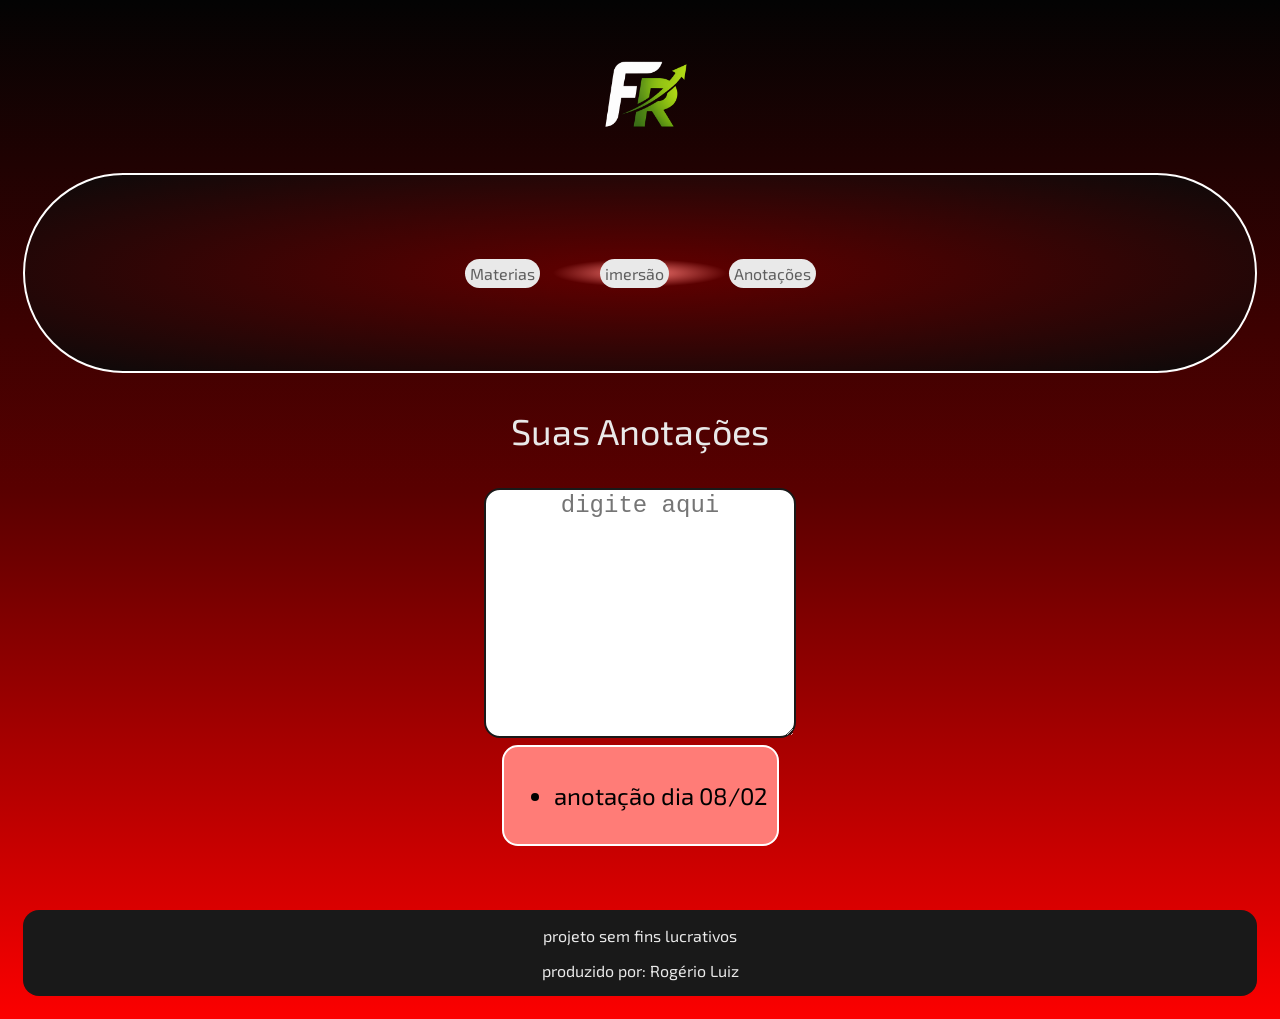
==== anotacoes.html @ 322ac068 "Add files via upload" ====
<!DOCTYPE html>
<html lang="pt-br" class="estudo" data-contexto="anotacao">
<head>
    <meta charset="UTF-8">
    <meta name="viewport" content="width=device-width, initial-scale=1.0">
     <link rel="preconnect" href="https://fonts.googleapis.com" />
    <link rel="preconnect" href="https://fonts.gstatic.com" crossorigin />
    <link
      href="https://fonts.googleapis.com/css2?family=Exo+2:ital,wght@0,100..900;1,100..900&display=swap"
      rel="stylesheet"
    />
    <link rel="stylesheet" href="css/style.css" />
    <script type="module"  src="js/script.js" defer></script>
    <title>foco e progresso</title>
</head>
<body>
    <header>
       <section class="app__header-container">
        <div class="app__tittle">
          <h1 id="appSaudacao" ></h1>
          <p id="data-hora"></p>
        </div>
        <div class="app__logo">
          <img
            class="app_logo_start"
            src="/img/app-logo-simp.png"
            alt="letras F na cor branca e R na cor verde com uma seta apontado para o topo"
          />
        </div>
      </section>
    </header>
    <nav>
    <section class="app__nav_container">
        <div class="app__links_anotacao">
          <a id="materias" class="botao" href="index.html">Materias</a>
          <a class="botao" id="imersao" href="imersao.html">imersão</a>
          <a class="botao" id="anotacao" href="anotacoes.html">Anotações</a>
        </div>
      </section>
    </nav>
    <main>
      <section class="anotacao__main_container">
        <div class="anotacao__text_area">
          <p>Suas Anotações</p>
          <textarea name="anotacoes" id="anotacoes" placeholder="digite aqui"></textarea>
        </div>
        <div class="anotacoes__list_anteriores">
          <ul id="listaAnotacoes">
            <li>anotação dia 08/02</li>
          </ul>
        </div>
      </section>
    </main>
     <footer>
      <section class="app__footer">
        <div class="text_footer">
          <p>projeto sem fins lucrativos</p>
          <p>produzido por: Rogério Luiz</p>
        </div>
      </section>
    </footer>
</body>
</html>
---- css/style.css ----
@import url(global.css);
@import url(estudos.css);
@import url(anotacoes.css);
@import url(imersao.css);
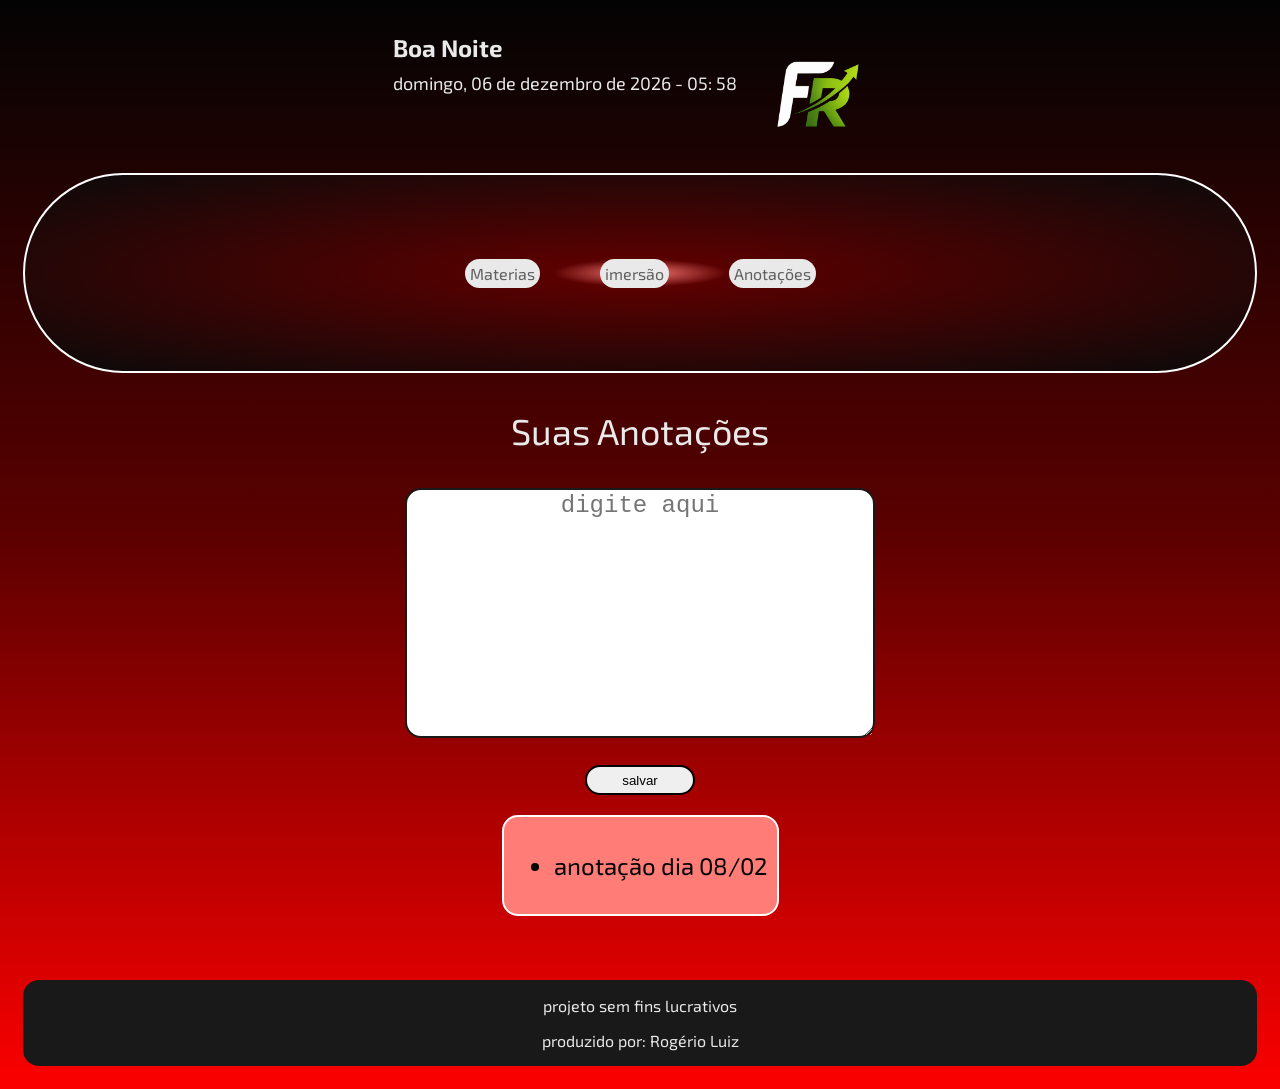
==== commit e62a9fee: "adicao de um botao na pagina anotacoes.html" ====
--- a/anotacoes.html
+++ b/anotacoes.html
@@ -1,63 +1,64 @@
-<!DOCTYPE html>
-<html lang="pt-br" class="estudo" data-contexto="anotacao">
-<head>
-    <meta charset="UTF-8">
-    <meta name="viewport" content="width=device-width, initial-scale=1.0">
-     <link rel="preconnect" href="https://fonts.googleapis.com" />
-    <link rel="preconnect" href="https://fonts.gstatic.com" crossorigin />
-    <link
-      href="https://fonts.googleapis.com/css2?family=Exo+2:ital,wght@0,100..900;1,100..900&display=swap"
-      rel="stylesheet"
-    />
-    <link rel="stylesheet" href="css/style.css" />
-    <script type="module"  src="js/script.js" defer></script>
-    <title>foco e progresso</title>
-</head>
-<body>
-    <header>
-       <section class="app__header-container">
-        <div class="app__tittle">
-          <h1 id="appSaudacao" ></h1>
-          <p id="data-hora"></p>
-        </div>
-        <div class="app__logo">
-          <img
-            class="app_logo_start"
-            src="/img/app-logo-simp.png"
-            alt="letras F na cor branca e R na cor verde com uma seta apontado para o topo"
-          />
-        </div>
-      </section>
-    </header>
-    <nav>
-    <section class="app__nav_container">
-        <div class="app__links_anotacao">
-          <a id="materias" class="botao" href="index.html">Materias</a>
-          <a class="botao" id="imersao" href="imersao.html">imersão</a>
-          <a class="botao" id="anotacao" href="anotacoes.html">Anotações</a>
-        </div>
-      </section>
-    </nav>
-    <main>
-      <section class="anotacao__main_container">
-        <div class="anotacao__text_area">
-          <p>Suas Anotações</p>
-          <textarea name="anotacoes" id="anotacoes" placeholder="digite aqui"></textarea>
-        </div>
-        <div class="anotacoes__list_anteriores">
-          <ul id="listaAnotacoes">
-            <li>anotação dia 08/02</li>
-          </ul>
-        </div>
-      </section>
-    </main>
-     <footer>
-      <section class="app__footer">
-        <div class="text_footer">
-          <p>projeto sem fins lucrativos</p>
-          <p>produzido por: Rogério Luiz</p>
-        </div>
-      </section>
-    </footer>
-</body>
+<!DOCTYPE html>
+<html lang="pt-br" class="estudo" data-contexto="anotacao">
+<head>
+    <meta charset="UTF-8">
+    <meta name="viewport" content="width=device-width, initial-scale=1.0">
+     <link rel="preconnect" href="https://fonts.googleapis.com" />
+    <link rel="preconnect" href="https://fonts.gstatic.com" crossorigin />
+    <link
+      href="https://fonts.googleapis.com/css2?family=Exo+2:ital,wght@0,100..900;1,100..900&display=swap"
+      rel="stylesheet"
+    />
+    <link rel="stylesheet" href="css/style.css" />
+    <script type="module"  src="js/script.js" defer></script>
+    <title>foco e progresso</title>
+</head>
+<body>
+    <header>
+       <section class="app__header-container">
+        <div class="app__tittle">
+          <h1 id="appSaudacao" ></h1>
+          <p id="data-hora"></p>
+        </div>
+        <div class="app__logo">
+          <img
+            class="app_logo_start"
+            src="/img/app-logo-simp.png"
+            alt="letras F na cor branca e R na cor verde com uma seta apontado para o topo"
+          />
+        </div>
+      </section>
+    </header>
+    <nav>
+    <section class="app__nav_container">
+        <div class="app__links_anotacao">
+          <a id="materias" class="botao" href="index.html">Materias</a>
+          <a class="botao" id="imersao" href="imersao.html">imersão</a>
+          <a class="botao" id="anotacao" href="anotacoes.html">Anotações</a>
+        </div>
+      </section>
+    </nav>
+    <main>
+      <section class="anotacao__main_container">
+        <div class="anotacao__text_area">
+          <p>Suas Anotações</p>
+          <textarea name="anotacoes" id="anotacoes" placeholder="digite aqui"></textarea>
+          <button id="btnAnotacoes">salvar</button>
+        </div>
+        <div class="anotacoes__list_anteriores">
+          <ul id="listaAnotacoes">
+            <li>anotação dia 08/02</li>
+          </ul>
+        </div>
+      </section>
+    </main>
+     <footer>
+      <section class="app__footer">
+        <div class="text_footer">
+          <p>projeto sem fins lucrativos</p>
+          <p>produzido por: Rogério Luiz</p>
+        </div>
+      </section>
+    </footer>
+</body>
 </html>
--- a/css/style.css
+++ b/css/style.css
@@ -1,4 +1,4 @@
-@import url(global.css);
-@import url(estudos.css);
-@import url(anotacoes.css);
+@import url(global.css);
+@import url(estudos.css);
+@import url(anotacoes.css);
 @import url(imersao.css);
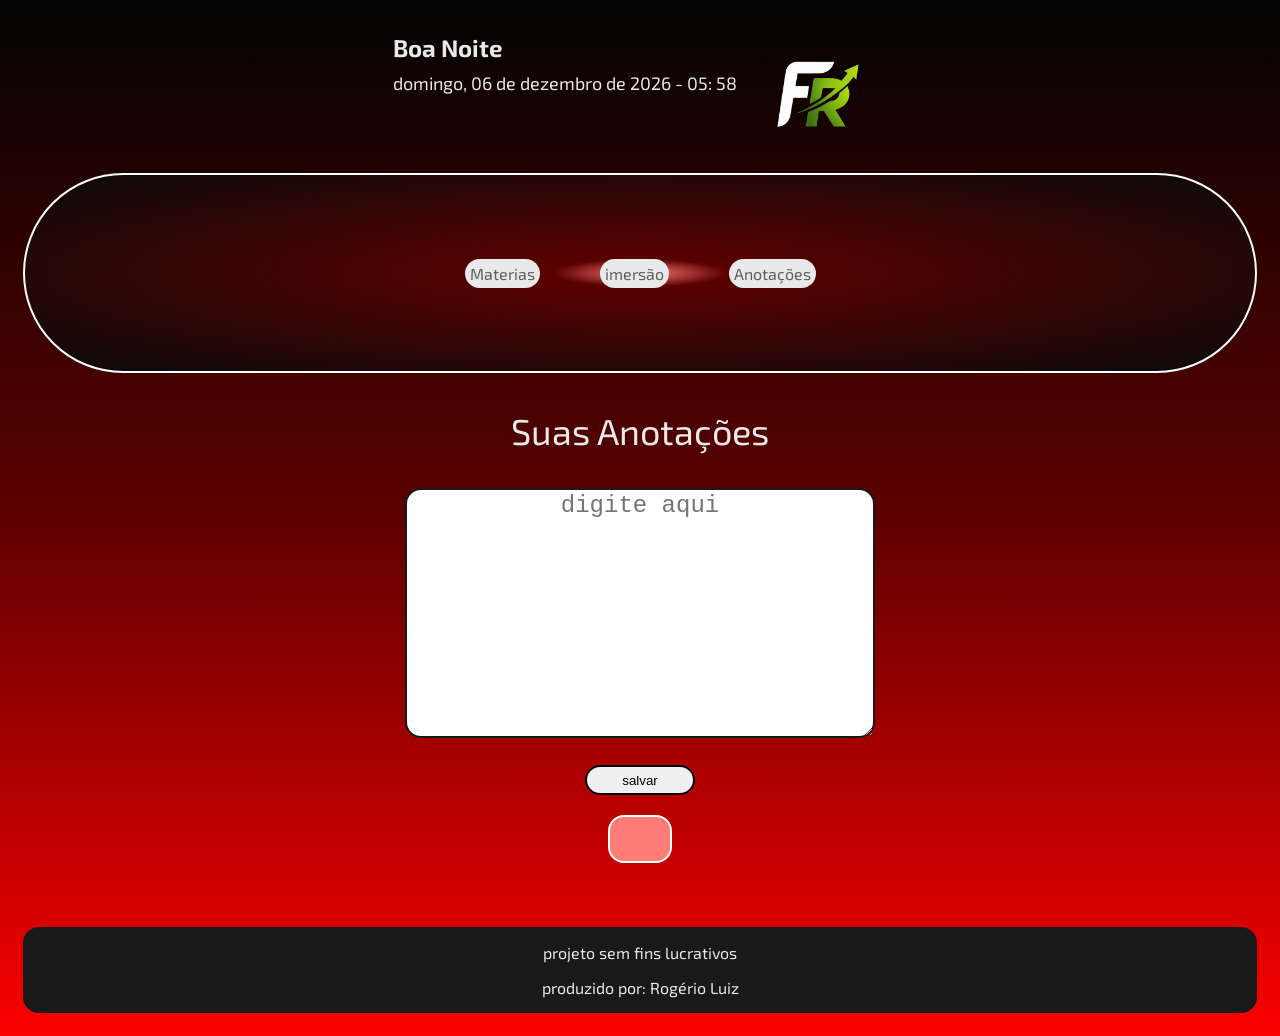
==== commit 45b471ef: "finalizacao do javascript do projeto" ====
--- a/anotacoes.html
+++ b/anotacoes.html
@@ -47,7 +47,7 @@
         </div>
         <div class="anotacoes__list_anteriores">
           <ul id="listaAnotacoes">
-            <li>anotação dia 08/02</li>
+          
           </ul>
         </div>
       </section>
